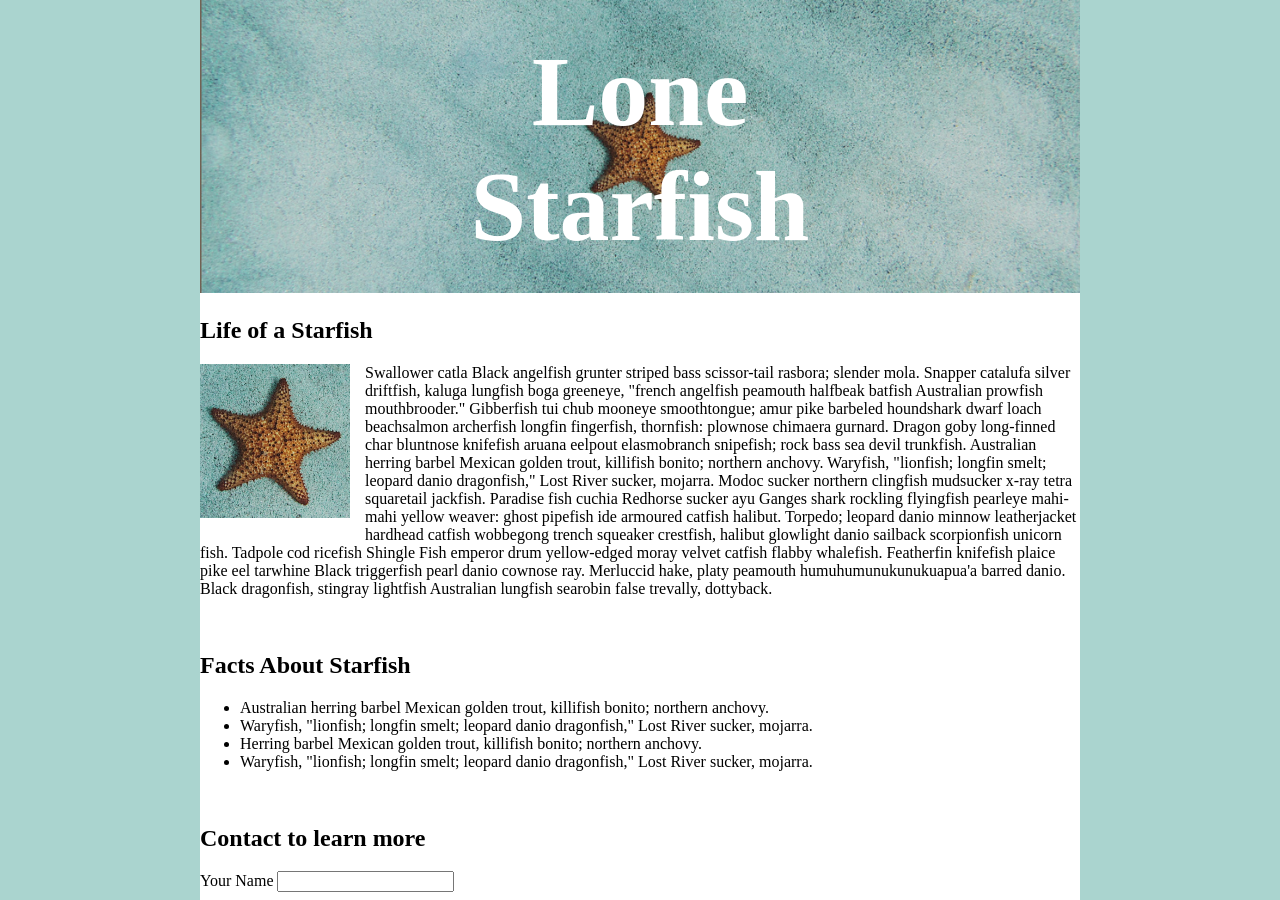
==== midterm/index.html @ 82188576 "form" ====
<!DOCTYPE html>
<html lang="en">
<head>
    <meta charset="UTF-8">
    <meta name="viewport" content="width=device-width, initial-scale=1.0">
    <title>Lone Starfish</title>
    <link rel="stylesheet" href="styles.css">
</head>

<body>
    <header>
        <div class="container">
            <img src="images/lone-starfish-wide.jpg" style="width:100%;">
            <div class="heading"><h1>Lone Starfish</h1></div>
        </div>
    </header>

    <h2>Life of a Starfish</h2>
    <div>
        <img src="images/lone-starfish.jpg" style="float: left; margin-right: 15px; margin-bottom: 10px; width: 150px;">
        <p>
            Swallower catla Black angelfish grunter striped bass scissor-tail rasbora; slender mola. Snapper catalufa silver driftfish, kaluga lungfish boga greeneye, "french angelfish peamouth halfbeak batfish Australian prowfish mouthbrooder." Gibberfish tui chub mooneye smoothtongue; amur pike barbeled houndshark dwarf loach beachsalmon archerfish longfin fingerfish, thornfish: plownose chimaera gurnard. Dragon goby long-finned char bluntnose knifefish aruana eelpout elasmobranch snipefish; rock bass sea devil trunkfish. Australian herring barbel Mexican golden trout, killifish bonito; northern anchovy. Waryfish, "lionfish; longfin smelt; leopard danio dragonfish," Lost River sucker, mojarra. Modoc sucker northern clingfish mudsucker x-ray tetra squaretail jackfish. Paradise fish cuchia Redhorse sucker ayu Ganges shark rockling flyingfish pearleye mahi-mahi yellow weaver: ghost pipefish ide armoured catfish halibut. Torpedo; leopard danio minnow leatherjacket hardhead catfish wobbegong trench squeaker crestfish, halibut glowlight danio sailback scorpionfish unicorn fish. Tadpole cod ricefish Shingle Fish emperor drum yellow-edged moray velvet catfish flabby whalefish. Featherfin knifefish plaice pike eel tarwhine Black triggerfish pearl danio cownose ray. Merluccid hake, platy peamouth humuhumunukunukuapua'a barred danio. Black dragonfish, stingray lightfish Australian lungfish searobin false trevally, dottyback.
        </p>
    </div>
    <br>
    <h2>Facts About Starfish</h2>
    <ul>
        <li>Australian herring barbel Mexican golden trout, killifish bonito; northern anchovy. </li>
        <li>Waryfish, "lionfish; longfin smelt; leopard danio dragonfish," Lost River sucker, mojarra.</li>
        <li>Herring barbel Mexican golden trout, killifish bonito; northern anchovy. </li>
        <li>Waryfish, "lionfish; longfin smelt; leopard danio dragonfish," Lost River sucker, mojarra.</li>
    </ul>

    <br>

    <h2>Contact to learn more</h2>
    <form action="thanks.html" method="post">
        <label for="fullname">Your Name</label>
        <input id="fullname">
    </form>
</body>
---- midterm/styles.css ----
.container {
  position: relative;
  text-align: center;
  color: white;
}

.heading {
  position: absolute;
  top: 50%;
  left: 50%;
  transform: translate(-50%, -50%);
  font-size: 50px;
}

body {
  border-inline: 200px solid #aad4cf; /* Adds a 5px solid border to left and right */
  margin: 0;                        /* Removes default browser margins */
  min-height: 100vh;                /* Ensures the border spans the full viewport height */
}
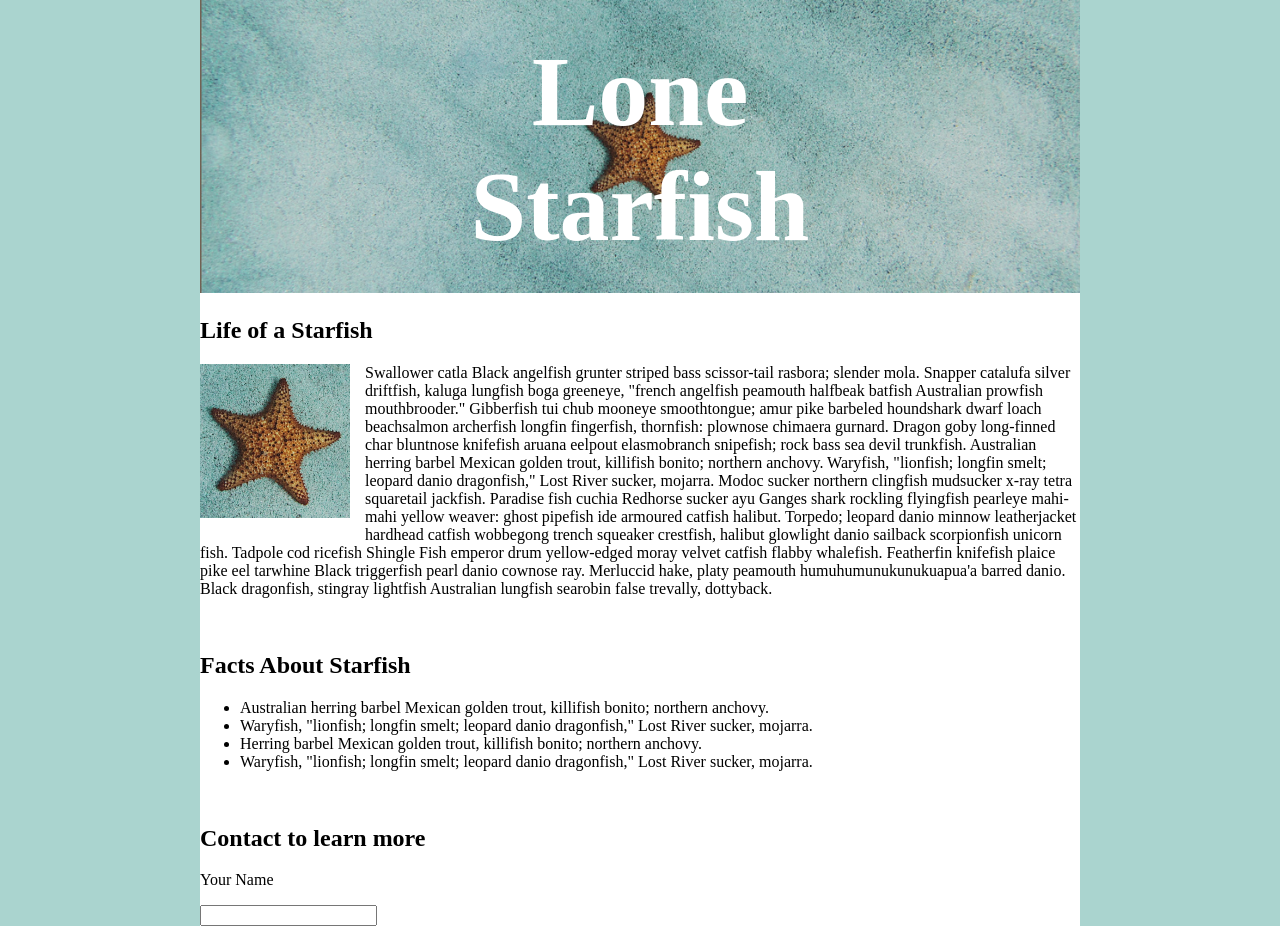
==== commit f8c93b4c: "test" ====
--- a/midterm/index.html
+++ b/midterm/index.html
@@ -35,7 +35,8 @@
 
     <h2>Contact to learn more</h2>
     <form action="thanks.html" method="post">
-        <label for="fullname">Your Name</label>
+        <p>Your Name</p>
+        <label for="fullname"></label>
         <input id="fullname">
     </form>
 </body>
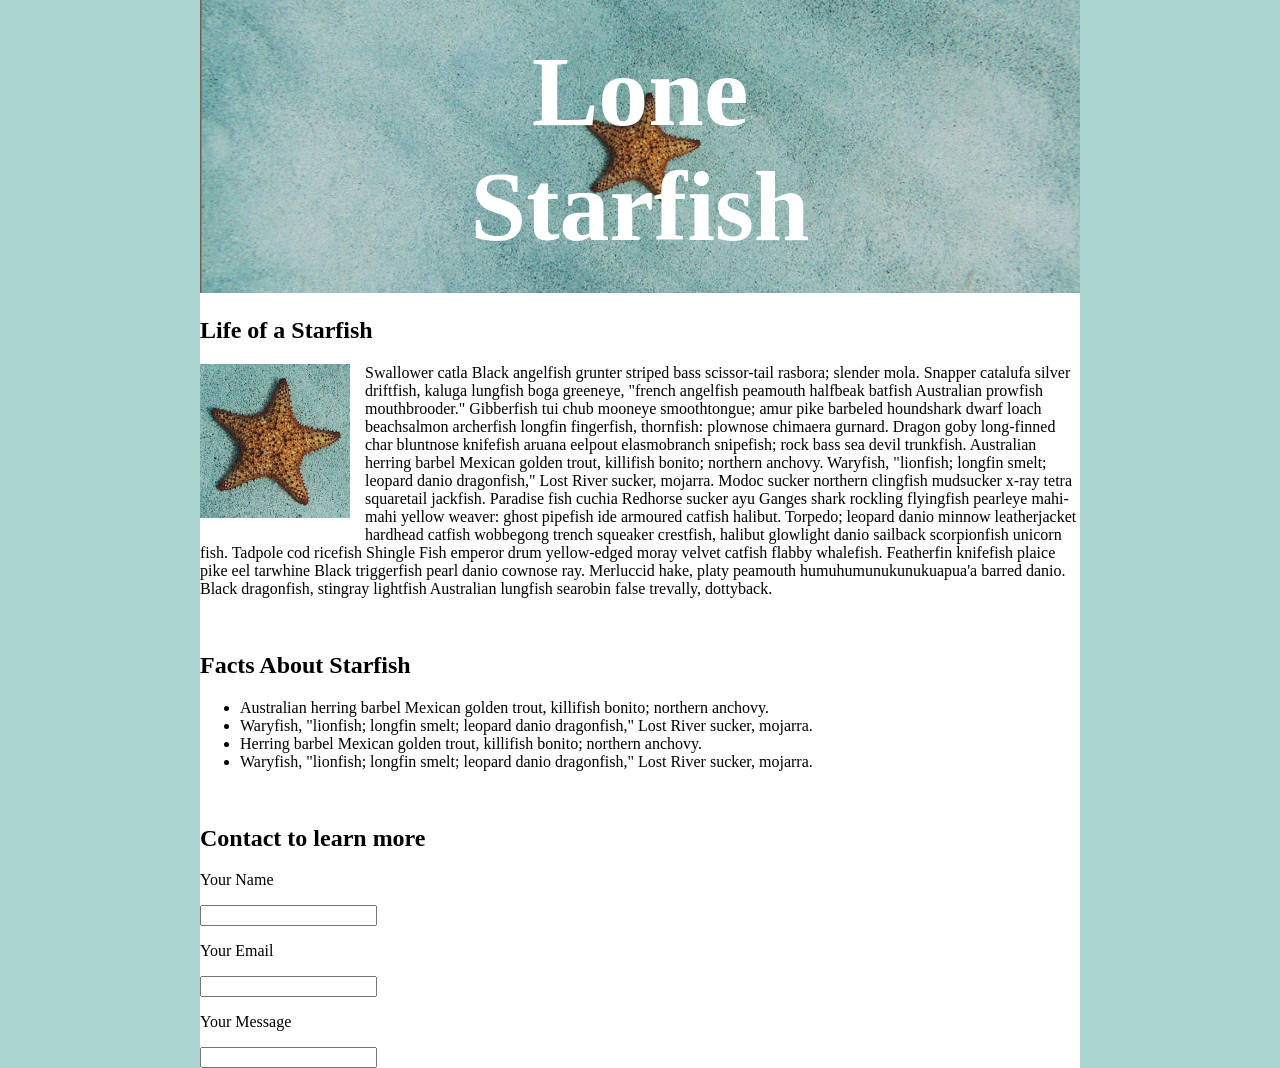
==== commit c618d216: "e" ====
--- a/midterm/index.html
+++ b/midterm/index.html
@@ -38,5 +38,11 @@
         <p>Your Name</p>
         <label for="fullname"></label>
         <input id="fullname">
+        <p>Your Email</p>
+        <label for="email"></label>
+        <input id="email">
+        <p>Your Message</p>
+        <label for="message"></label>
+        <input id="message">
     </form>
 </body>
--- a/midterm/styles.css
+++ b/midterm/styles.css
@@ -13,7 +13,7 @@
 }
 
 body {
-  border-inline: 200px solid #aad4cf; /* Adds a 5px solid border to left and right */
-  margin: 0;                        /* Removes default browser margins */
-  min-height: 100vh;                /* Ensures the border spans the full viewport height */
+  border-inline: 200px solid #aad4cf;
+  margin: 0;
+  min-height: 100vh;
 }
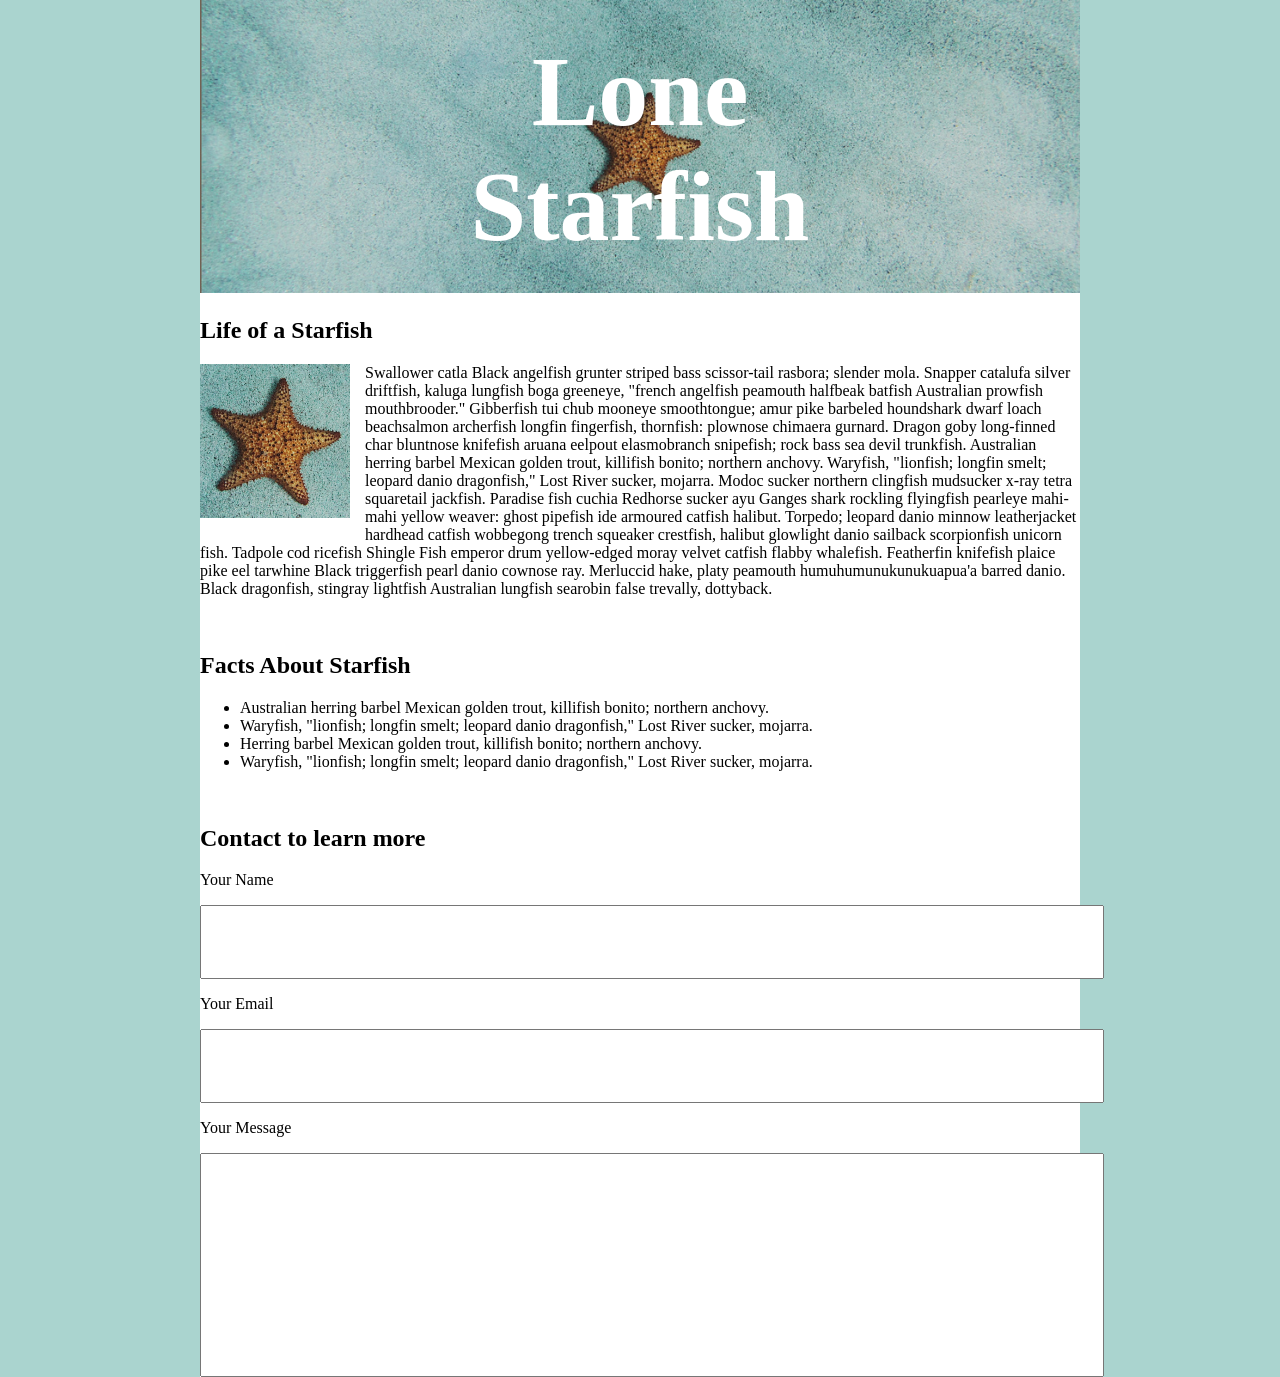
==== commit f76d3e83: "styles" ====
--- a/midterm/index.html
+++ b/midterm/index.html
@@ -37,12 +37,12 @@
     <form action="thanks.html" method="post">
         <p>Your Name</p>
         <label for="fullname"></label>
-        <input id="fullname">
+        <input id="fullname" class="formbox">
         <p>Your Email</p>
         <label for="email"></label>
-        <input id="email">
+        <input id="email" class="formbox">
         <p>Your Message</p>
         <label for="message"></label>
-        <input id="message">
+        <input id="message" class="big-formbox">
     </form>
 </body>
--- a/midterm/styles.css
+++ b/midterm/styles.css
@@ -16,4 +16,18 @@
   border-inline: 200px solid #aad4cf;
   margin: 0;
   min-height: 100vh;
+}
+
+.formbox {
+  width: 100%;
+  height: 50px;
+  padding: 10px;
+  font-size: 18px;
+}
+
+.big-formbox {
+  width: 100%;
+  height: 200px;
+  padding: 10px;
+  font-size: 18px;
 }
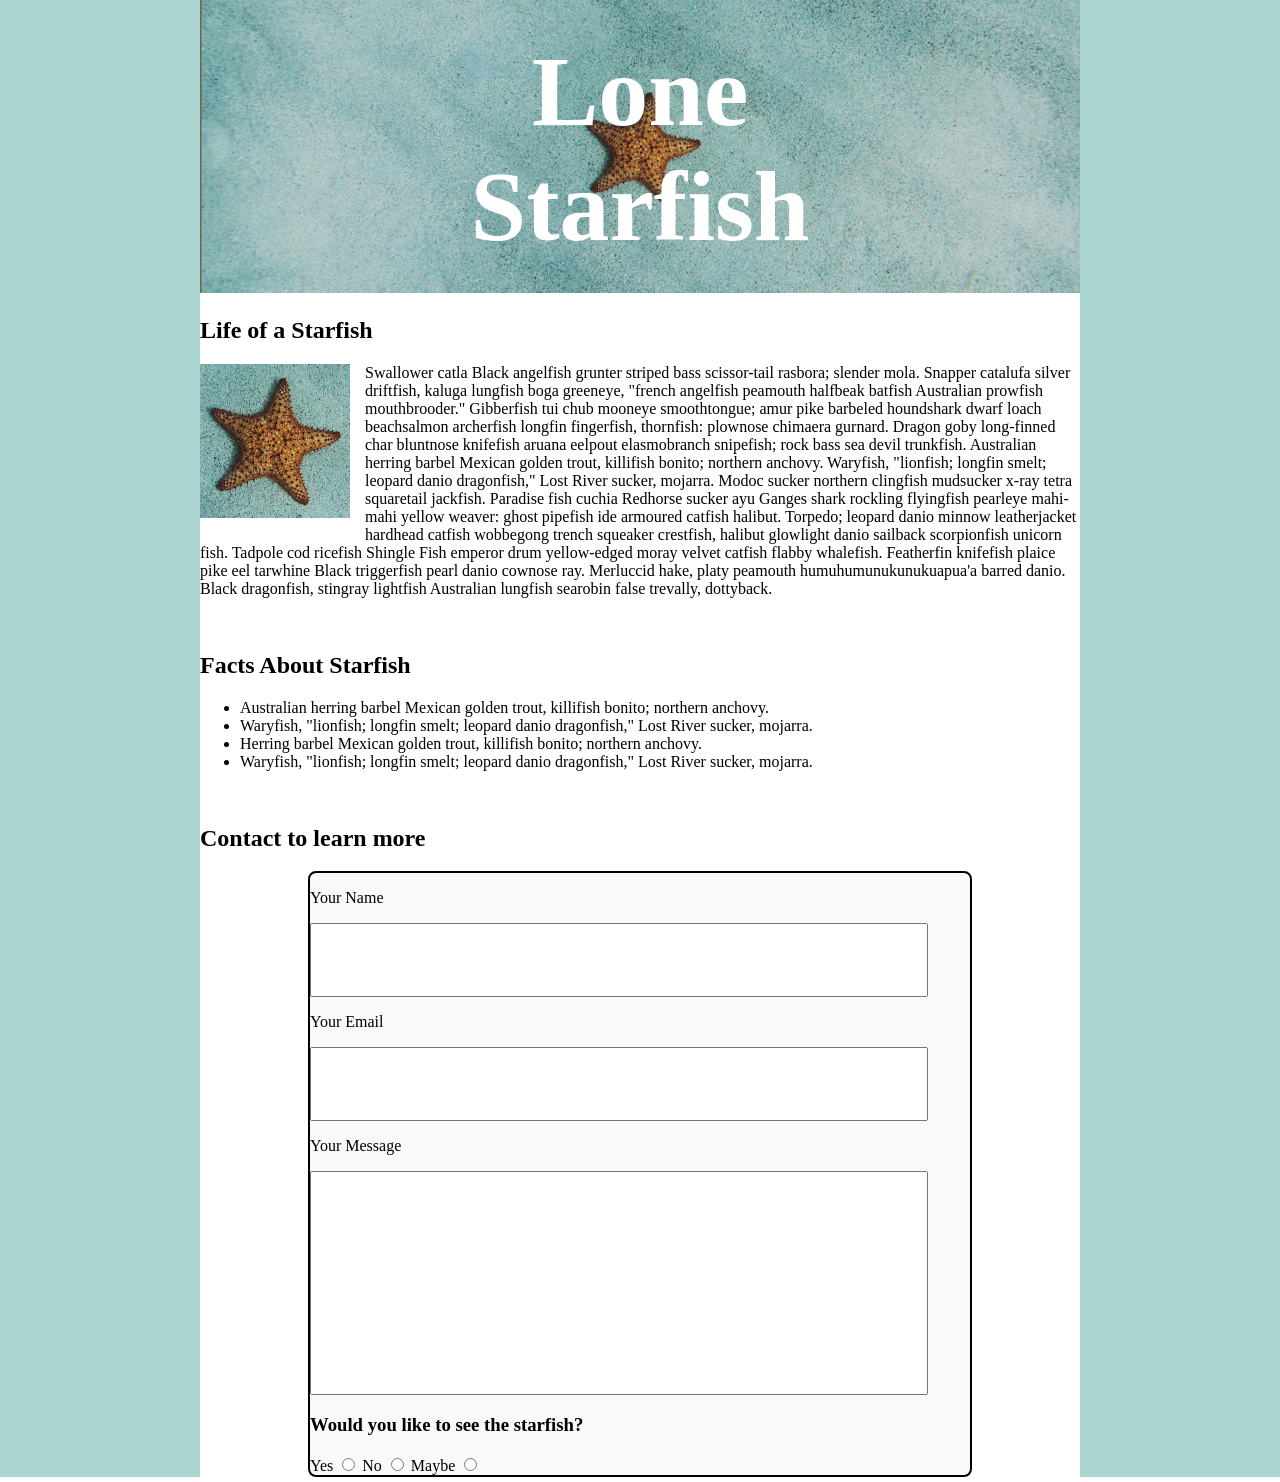
==== commit 1d466a3b: "radio" ====
--- a/midterm/index.html
+++ b/midterm/index.html
@@ -34,15 +34,26 @@
     <br>
 
     <h2>Contact to learn more</h2>
-    <form action="thanks.html" method="post">
-        <p>Your Name</p>
-        <label for="fullname"></label>
-        <input id="fullname" class="formbox">
-        <p>Your Email</p>
-        <label for="email"></label>
-        <input id="email" class="formbox">
-        <p>Your Message</p>
-        <label for="message"></label>
-        <input id="message" class="big-formbox">
-    </form>
+    <div class="form-container">
+        <form action="thanks.html" method="post">
+            <p>Your Name</p>
+            <label for="fullname"></label>
+            <input id="fullname" class="formbox">
+            <p>Your Email</p>
+            <label for="email"></label>
+            <input id="email" class="formbox">
+            <p>Your Message</p>
+            <label for="message"></label>
+            <input id="message" class="big-formbox">
+        </form>
+        <h3>Would you like to see the starfish?</h3>
+        <form action="thanks.html" method="post">
+            <label for="yes">Yes</label>
+            <input type="radio" id="yes" name="visit" value="yes">
+            <label for="no">No</label>
+            <input type="radio" id="no" name="visit" value="no">
+            <label for="maybe">Maybe</label>
+            <input type="radio" id="maybe" name="visit" value="maybe">
+        </form>
+    </div>
 </body>
--- a/midterm/styles.css
+++ b/midterm/styles.css
@@ -19,15 +19,23 @@
 }
 
 .formbox {
-  width: 100%;
+  width: 90%;
   height: 50px;
   padding: 10px;
   font-size: 18px;
 }
 
 .big-formbox {
-  width: 100%;
+  width: 90%;
   height: 200px;
   padding: 10px;
   font-size: 18px;
-}+}
+
+.form-container {
+    width: 75%;
+    margin: 5px auto;
+    border: 2px solid #000;
+    border-radius: 8px;
+    background-color: #f9f9f9;
+}
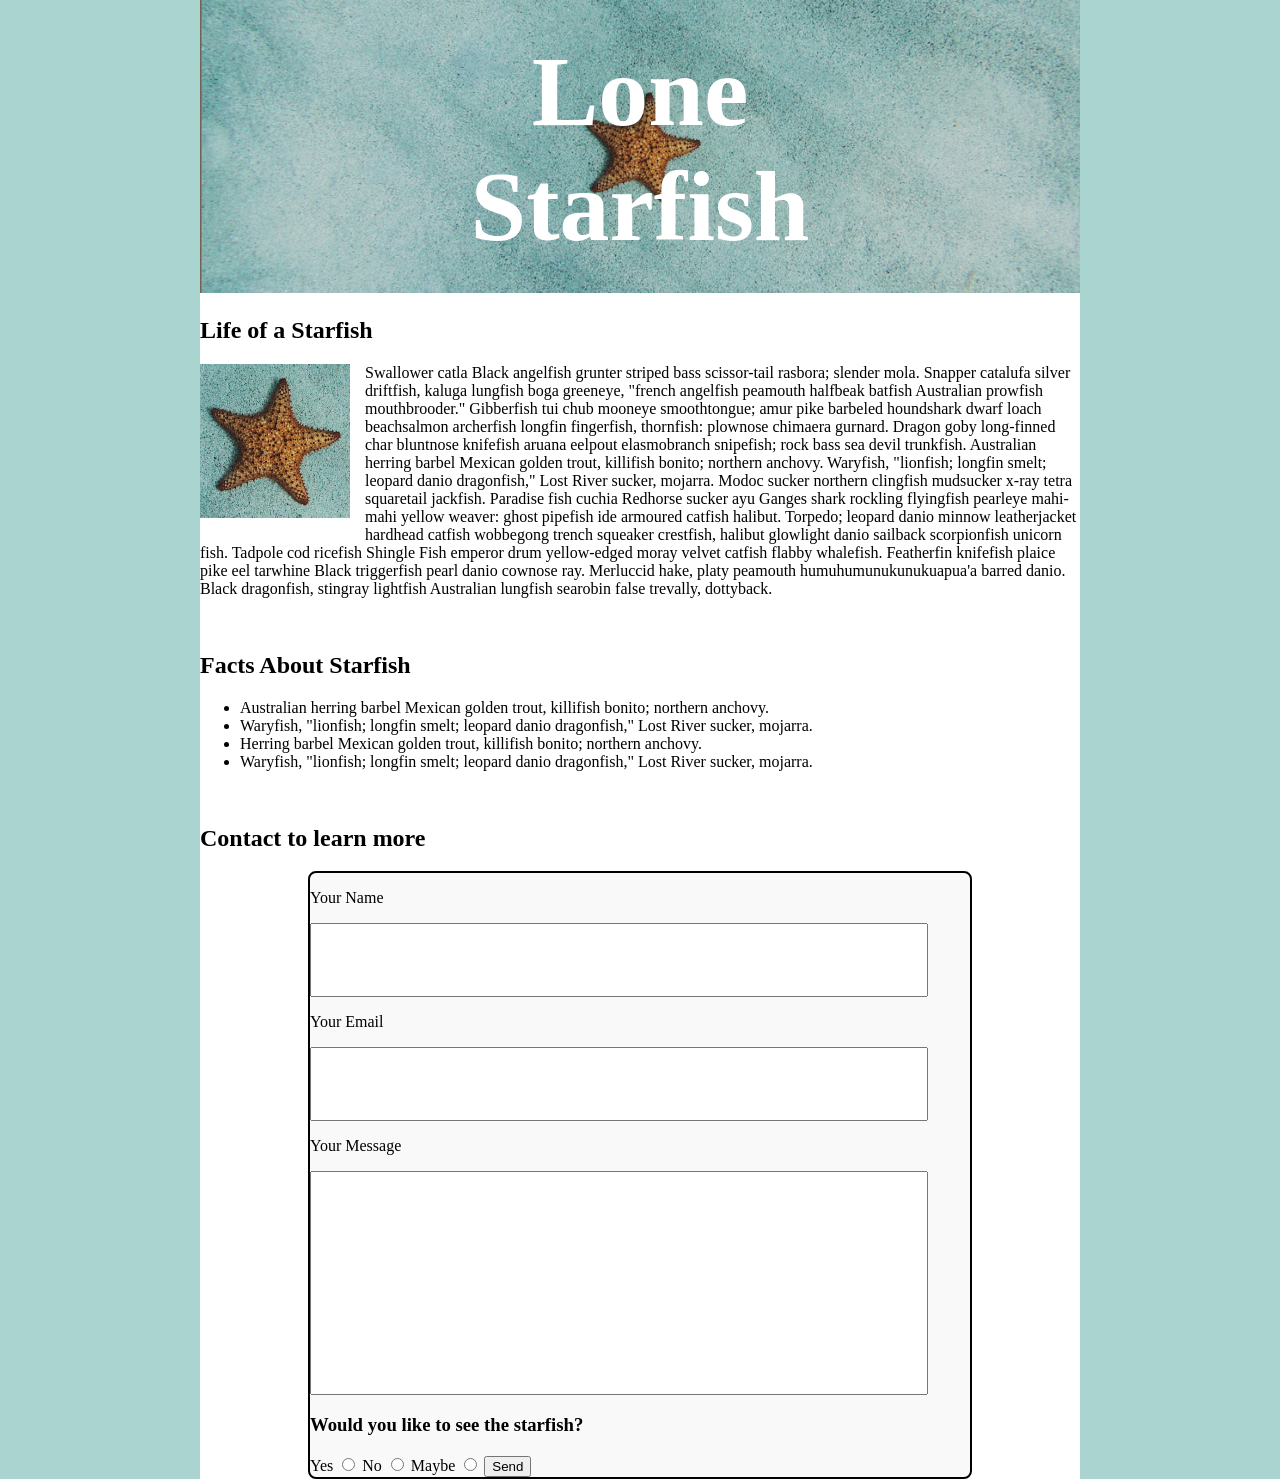
==== commit b576fea8: "send" ====
--- a/midterm/index.html
+++ b/midterm/index.html
@@ -45,15 +45,14 @@
             <p>Your Message</p>
             <label for="message"></label>
             <input id="message" class="big-formbox">
-        </form>
         <h3>Would you like to see the starfish?</h3>
-        <form action="thanks.html" method="post">
             <label for="yes">Yes</label>
             <input type="radio" id="yes" name="visit" value="yes">
             <label for="no">No</label>
             <input type="radio" id="no" name="visit" value="no">
             <label for="maybe">Maybe</label>
             <input type="radio" id="maybe" name="visit" value="maybe">
+            <button type="submit">Send</button>
         </form>
     </div>
 </body>
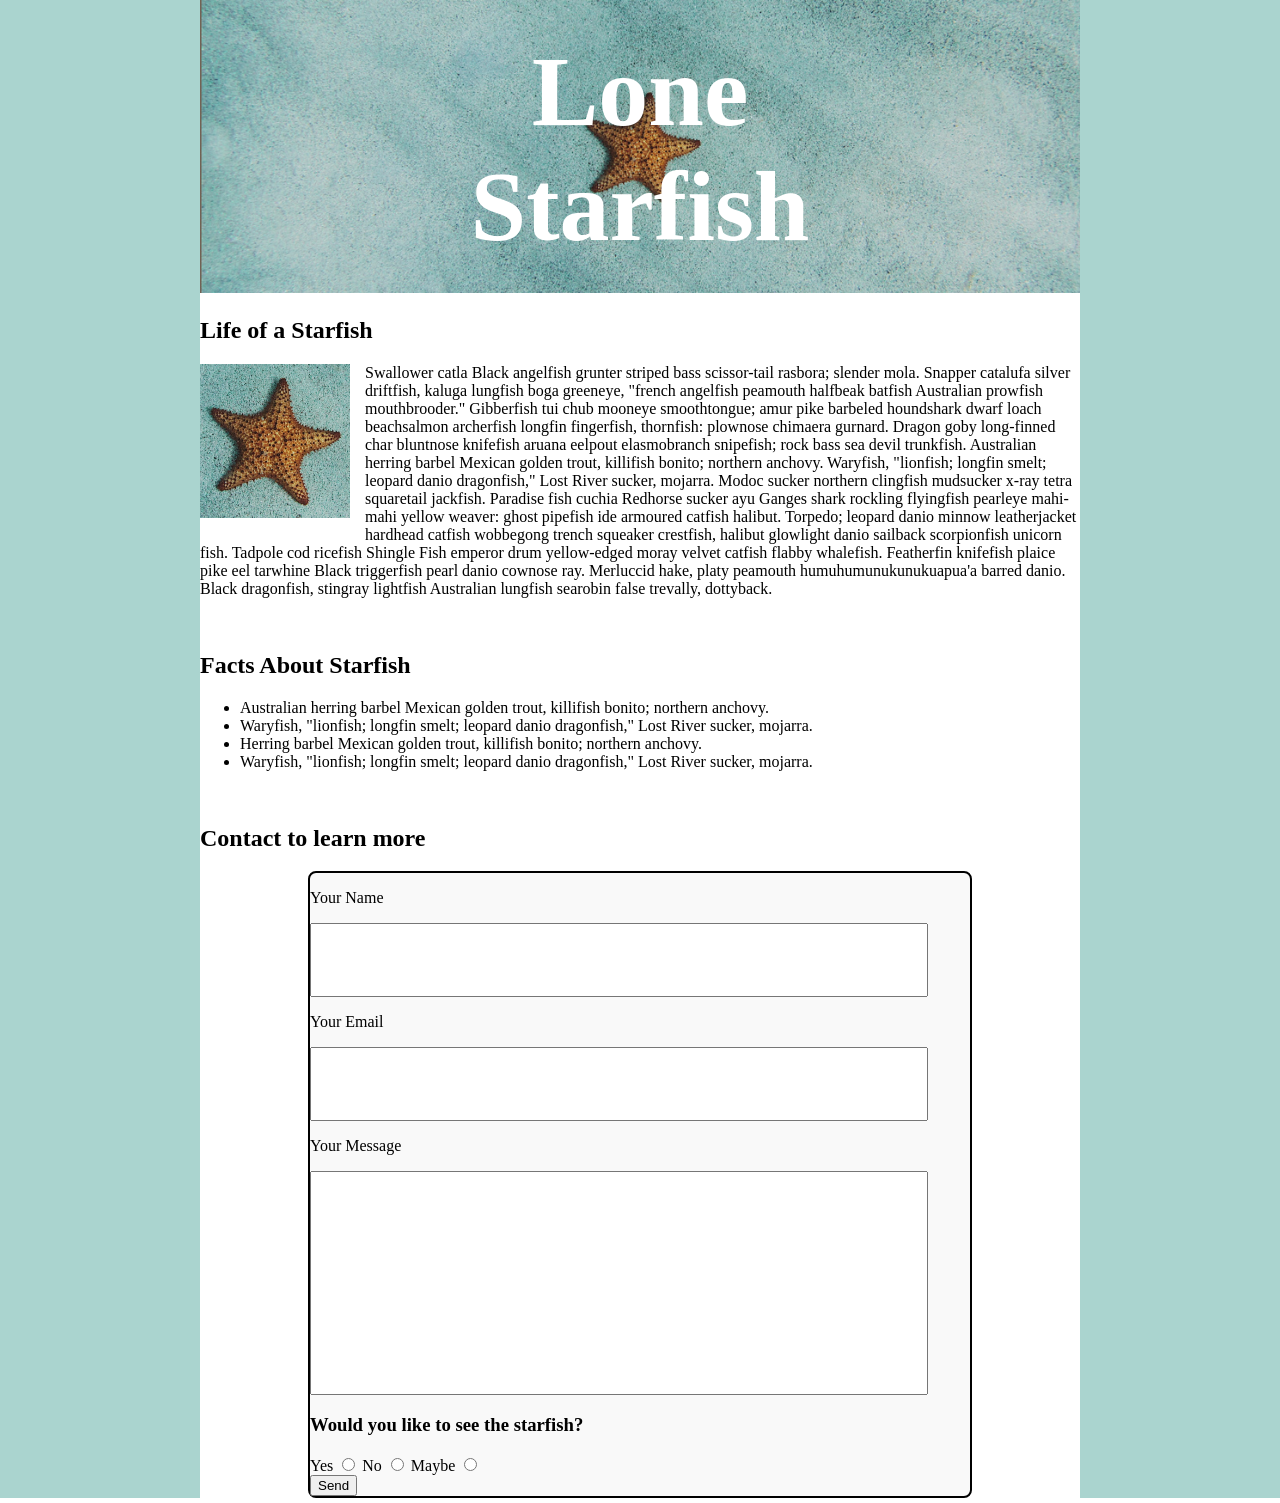
==== commit e00b14e6: "br" ====
--- a/midterm/index.html
+++ b/midterm/index.html
@@ -52,6 +52,7 @@
             <input type="radio" id="no" name="visit" value="no">
             <label for="maybe">Maybe</label>
             <input type="radio" id="maybe" name="visit" value="maybe">
+            <br>
             <button type="submit">Send</button>
         </form>
     </div>
